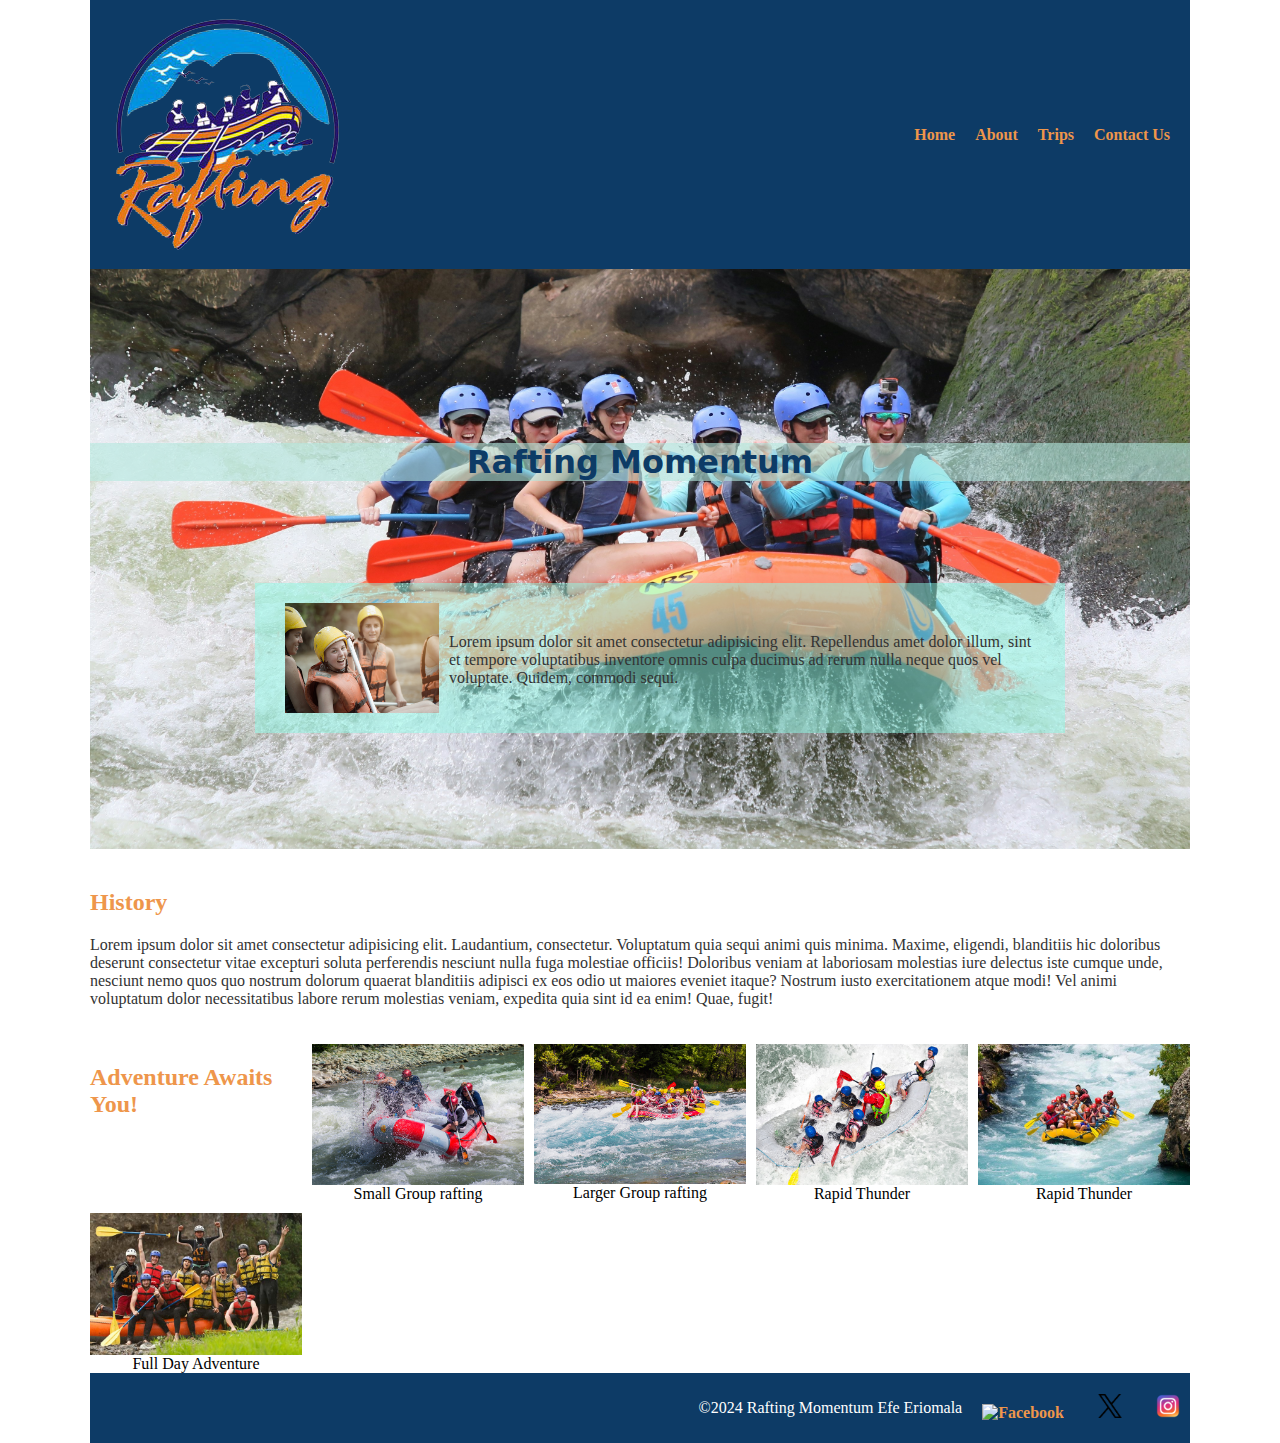
==== wdd130/wwr/index.html @ b6ea06b0 "Add files via upload" ====
<!DOCTYPE html>
<html lang="en">
<head>
    <meta charset="UTF-8">
    <meta name="viewport" content="width=device-width, initial-scale=1.0">
    <title>Rafting Site Plan | Efe Eriomala</title>
    <meta name="description" content="The rafting site plan includes the site purpose,  the target audience, branding information, and a style guid for the website project">
    <meta name="author" content="Efe Eriomala">
    <link rel="stylesheet" href="styles/rafting.css">
</head>
<body>
    <header>
        <img src="images/rafinglogo.png" alt="Rafting Site Logo">

        <nav>
            <a href="index.html">Home</a>
            <a href="about.html">About</a>
            <a href="trips.html">Trips</a>
            <a href="contact.html">Contact Us</a>
        </nav>

    </header>

    <main>
        <div class="hero">
            <img src="images/hero.jpg" alt="hero image">

            <h1>Rafting Momentum</h1>
            <article>
                <img src="images/rafting21_600.png" class="happy" alt="happy customers">
                <p>Lorem ipsum dolor sit amet consectetur adipisicing elit. Repellendus amet dolor illum, sint et tempore voluptatibus inventore omnis culpa ducimus ad rerum nulla neque quos vel voluptate. Quidem, commodi sequi.</p>
            </article>
        </div>

        <section class="history">
            <h2>History</h2>
            <p>Lorem ipsum dolor sit amet consectetur adipisicing elit. Laudantium, consectetur. Voluptatum quia sequi animi quis minima. Maxime, eligendi, blanditiis hic doloribus deserunt consectetur vitae excepturi soluta perferendis nesciunt nulla fuga molestiae officiis! Doloribus veniam at laboriosam molestias iure delectus iste cumque unde, nesciunt nemo quos quo nostrum dolorum quaerat blanditiis adipisci ex eos odio ut maiores eveniet itaque? Nostrum iusto exercitationem atque modi! Vel animi voluptatum dolor necessitatibus labore rerum molestias veniam, expedita quia sint id ea enim! Quae, fugit!</p>
        </section>
        
        <section class="adventures">
            <h2>Adventure Awaits You!</h2>

            <figure>
                <img src="images/rafting32_600.jpg" alt="White water rafting">
                <figcaption>Small Group rafting</figcaption>
            </figure>

            <figure>
                 <img src="images/rafting33_600.jpg" alt="White water rafting">
                <figcaption>Larger Group rafting</figcaption>
            </figure>

            <figure>
                <img src="images/rafting42_600.jpg" alt="White water rafting">
                <figcaption>Rapid Thunder</figcaption>
            </figure>

            <figure>
                <img src="images/rafting53_600.jpg" alt="White water rafting">
                <figcaption>Rapid Thunder</figcaption> 
            </figure>

           <figure>
                <img src="images/rafting59_600.jpg" alt="White water rafting">
                <figcaption>Full Day Adventure</figcaption>
           </figure>

        </section>

    </main>

    <footer>
        <p> &copy;2024 Rafting Momentum Efe Eriomala </p>

        <nav>
            <a href="https://facebook.com">
                <img src="images/facebook.png" alt="Facebook">
            </a>
            <a href="https://twitter.com">
                <img src="images/twetter02.png" alt="Twitter">
            </a>
            <a href="https://Instagram.com">
                <img src="images/instagram_icon.png" alt="Instagram">
            </a>
        </nav>

    </footer>
    
</body>
</html>
---- wdd130/wwr/styles/rafting.css ----
@import url('https://fonts.googleapis.com/css2?family=Your+Selected+Font');


:root {
  --primary-color: #0D3B66;
  --secondary-color:#EE964B;;
  --font-color: #333;
 
}

h1,
h2,
h3,
h4,
h5,
h6{
  color:#EE964B;
  font-family: cursive;
}
p {
  color: var(--font-color);
  
}

a {
  text-decoration: none;
  font-weight: bolder;
  padding: 10px;
  font-family: cursive;
  color: var(--secondary-color);
}
header {
  display: grid;
  grid-template-columns: auto 1fr auto;
  align-items: center;
  padding: 10px;
  background-color: var(--primary-color);
  color: white;
}

h1{
  text-align: center;
  margin: 0;
}
header nav{
  display: flex;
  justify-content: flex-end;
}

body {
  max-width: 1100px;
  margin: auto;
}

.hero {
  position: relative;
  overflow: hidden;
}

.hero img {
  width: 100%;
  height: 100%;
  display: block;
}

.hero h1 {
  position: absolute;
  top: 30%;
  justify-content: center;
  background-color: rgba(178, 231, 221, 0.6);
  width: 100%; 
   text-align: center;
  color: var(--primary-color);
  font-family: system-ui, -apple-system, BlinkMacSystemFont, 'Segoe UI', Roboto, Oxygen, Ubuntu, Cantarell, 'Open Sans', 'Helvetica Neue', sans-serif;
  

}

.hero article {
  position: absolute;
  bottom: 20%;
  left: 15%;
  background-color: rgba(142, 252, 232, 0.5); /* Adjust opacity as needed */
  width: 70%;
  height: 19%;
  display: flex;
  padding: 20px;
  align-items: center;
  
}
.hero article p {
 height: 50px;
 text-align: left;
 justify-content: flex-start;
 top: 10%;
 flex: 1;
 bottom: 20%;
}
.hero article img {
  margin-left: 1;
  padding: 10px;
  width: 20%;
  height: 100%;
}
.history{
  padding: 20px 0;
}
.adventures{
  display: grid;
  grid-template-columns: repeat(auto-fit, minmax(200px, 1fr));
  gap: 10px;
}
.adventures figure{
  margin: 0;
  padding: 0;
  text-align: center;
}
.adventures img{
  width: 100%;
  height: auto;
  display: block;
}
footer{
  display: flex;
  justify-content: flex-end;
  align-items: center;
  padding: 10px 0;
  background-color:var(--primary-color) ;
  
  
}
footer p{
  color: white;
}
footer img{
 width: 24px;
 height: auto;
 margin-left: 10px;    
}
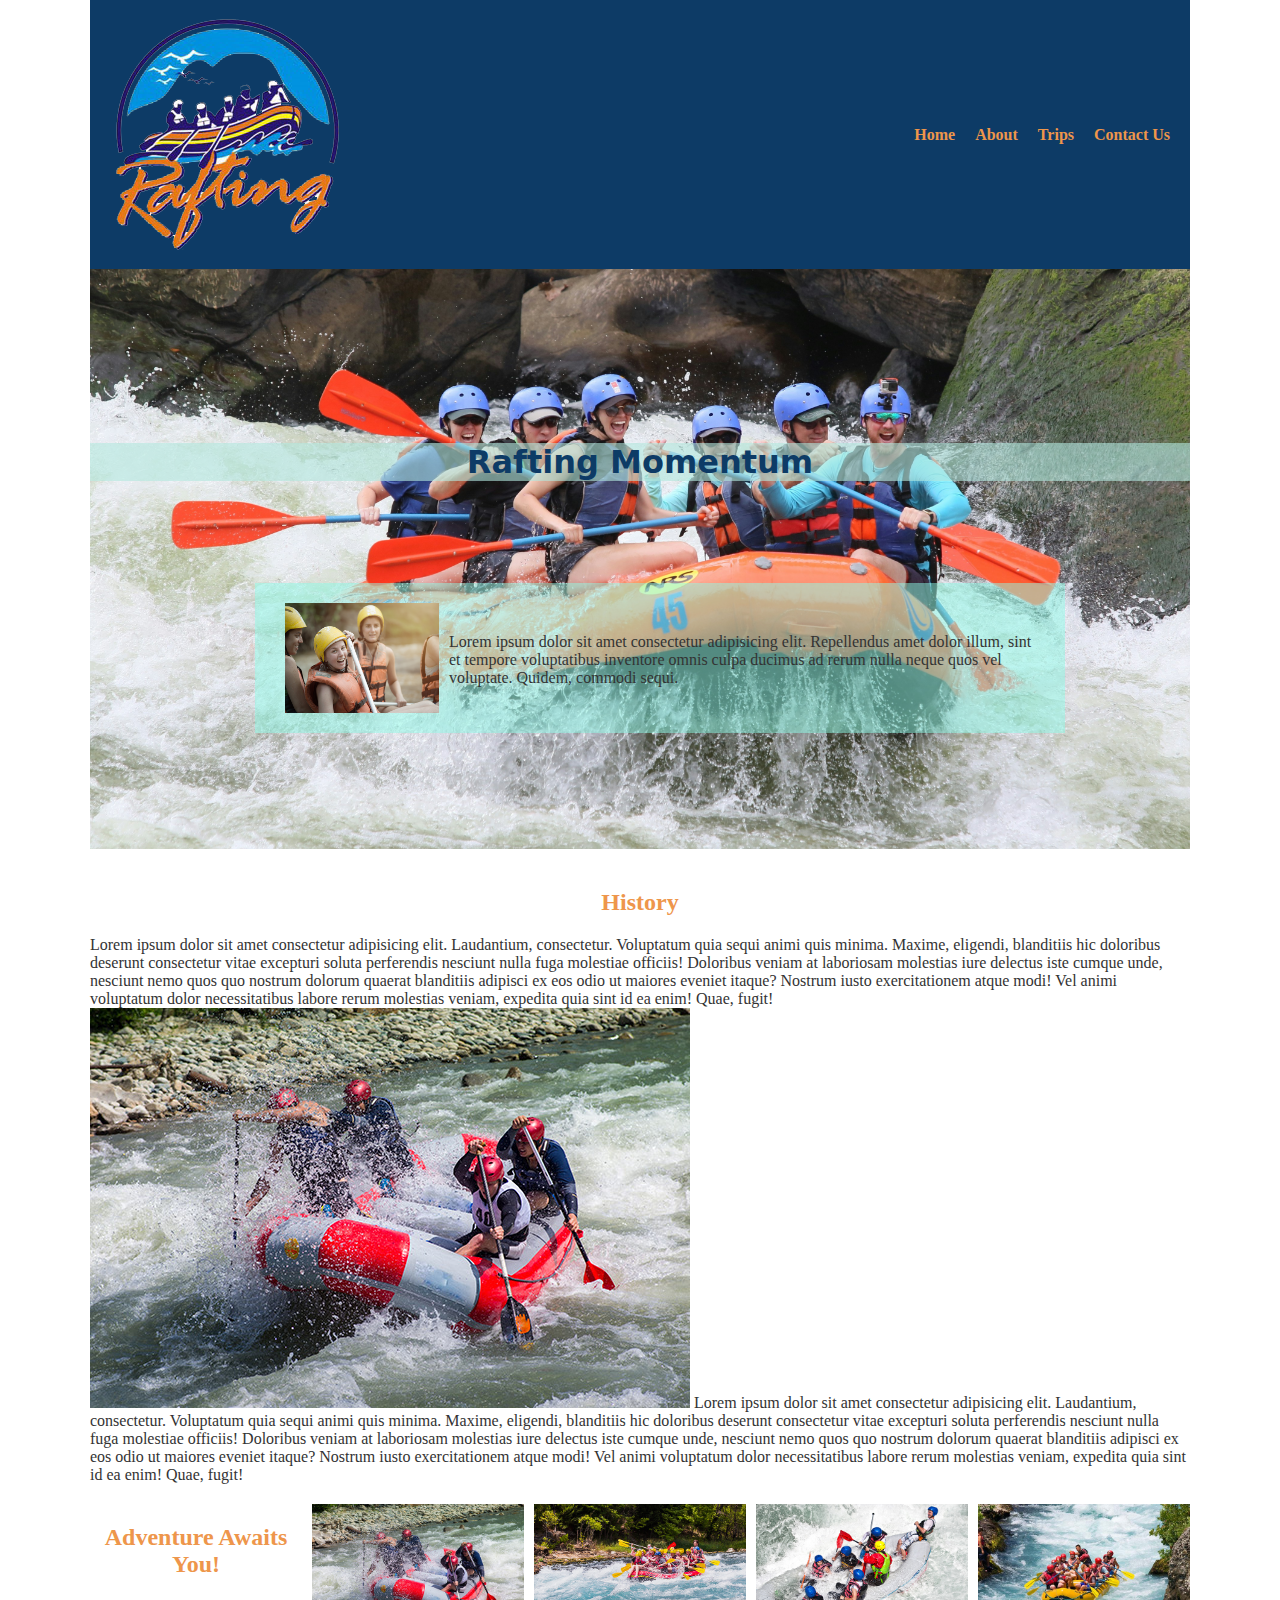
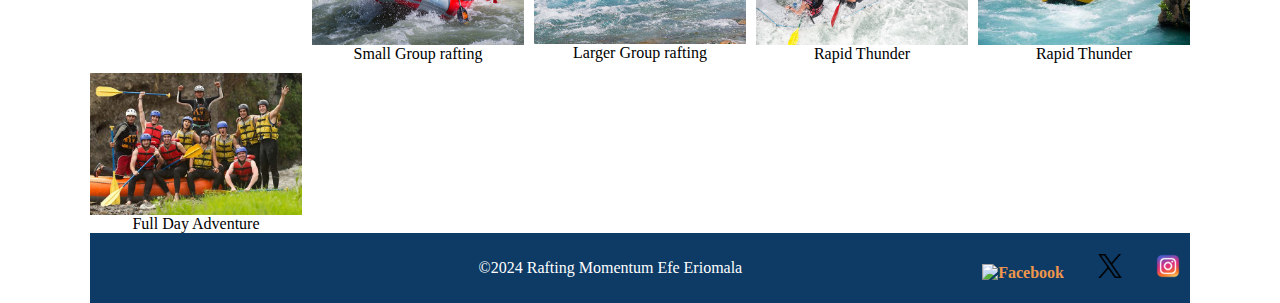
==== commit e0fa1bc2: "Add files via upload" ====
--- a/wdd130/wwr/index.html
+++ b/wdd130/wwr/index.html
@@ -34,6 +34,8 @@
 
         <section class="history">
             <h2>History</h2>
+            <p>Lorem ipsum dolor sit amet consectetur adipisicing elit. Laudantium, consectetur. Voluptatum quia sequi animi quis minima. Maxime, eligendi, blanditiis hic doloribus deserunt consectetur vitae excepturi soluta perferendis nesciunt nulla fuga molestiae officiis! Doloribus veniam at laboriosam molestias iure delectus iste cumque unde, nesciunt nemo quos quo nostrum dolorum quaerat blanditiis adipisci ex eos odio ut maiores eveniet itaque? Nostrum iusto exercitationem atque modi! Vel animi voluptatum dolor necessitatibus labore rerum molestias veniam, expedita quia sint id ea enim! Quae, fugit!</p>
+            <img src="images/rafting32_600.jpg" alt="White water rafting">
             <p>Lorem ipsum dolor sit amet consectetur adipisicing elit. Laudantium, consectetur. Voluptatum quia sequi animi quis minima. Maxime, eligendi, blanditiis hic doloribus deserunt consectetur vitae excepturi soluta perferendis nesciunt nulla fuga molestiae officiis! Doloribus veniam at laboriosam molestias iure delectus iste cumque unde, nesciunt nemo quos quo nostrum dolorum quaerat blanditiis adipisci ex eos odio ut maiores eveniet itaque? Nostrum iusto exercitationem atque modi! Vel animi voluptatum dolor necessitatibus labore rerum molestias veniam, expedita quia sint id ea enim! Quae, fugit!</p>
         </section>
         
--- a/wdd130/wwr/styles/rafting.css
+++ b/wdd130/wwr/styles/rafting.css
@@ -16,6 +16,7 @@
 h6{
   color:#EE964B;
   font-family: cursive;
+  text-align: center;
 }
 p {
   color: var(--font-color);
@@ -104,6 +105,10 @@
 }
 .history{
   padding: 20px 0;
+  
+}
+.history p,img{
+  display: inline;
 }
 .adventures{
   display: grid;
@@ -131,6 +136,8 @@
 }
 footer p{
   color: white;
+  text-align: center;
+  padding-right: 20%;
 }
 footer img{
  width: 24px;
